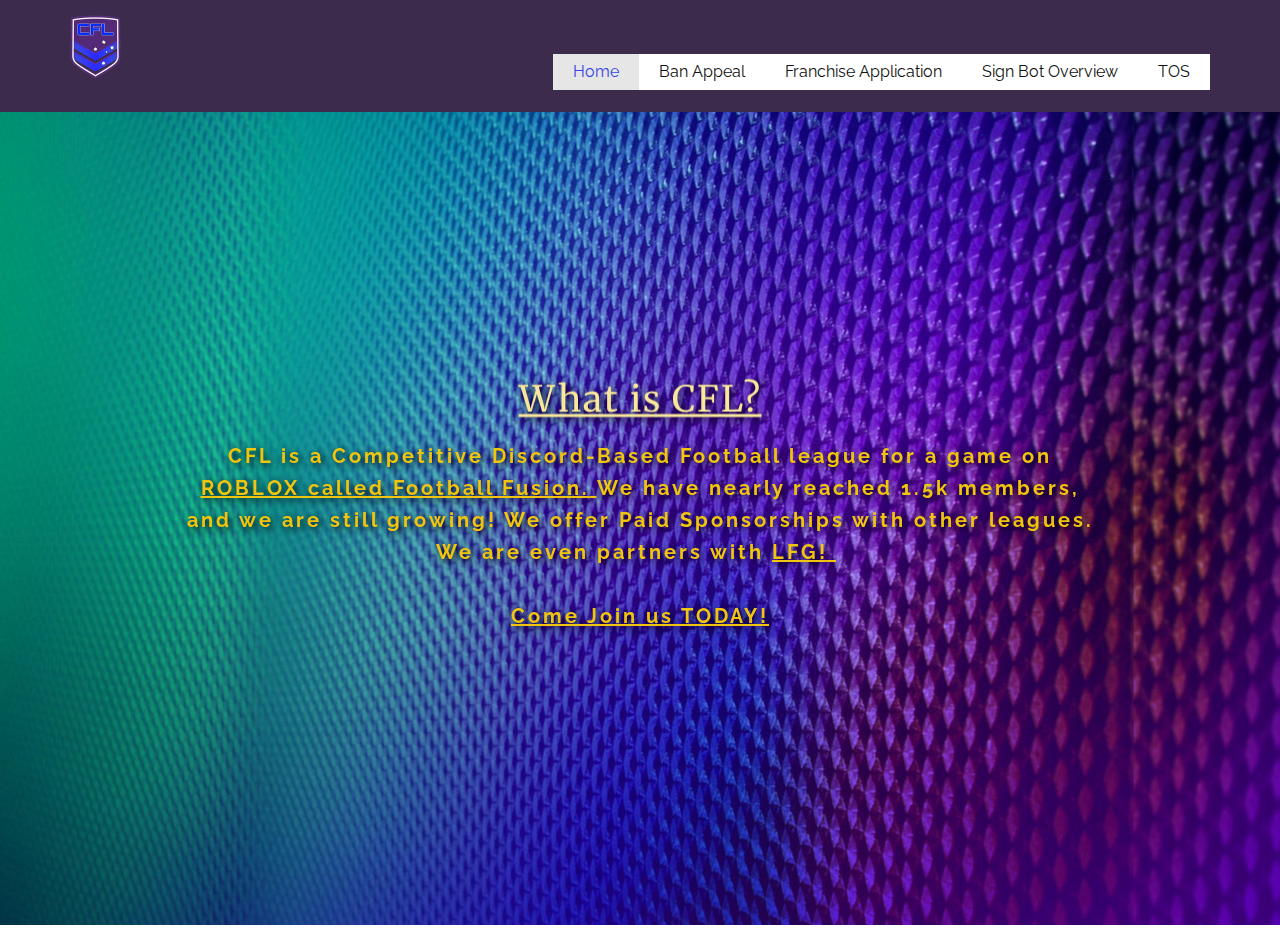
==== index.html @ 8ad12553 "Add files via upload" ====
<!DOCTYPE html>
<html style="font-size: 16px;" lang="en-US">
  <head>
    <meta name="viewport" content="width=device-width, initial-scale=1.0">
    <meta charset="utf-8">
    <meta name="keywords" content="What is CFL?">
    <meta name="description" content="">
    <meta name="page_type" content="np-template-header-footer-from-plugin">
    <title>Home</title>
    <link rel="stylesheet" href="nicepage.css" media="screen">
<link rel="stylesheet" href="Home.css" media="screen">
    <script class="u-script" type="text/javascript" src="jquery.js" defer=""></script>
    <script class="u-script" type="text/javascript" src="nicepage.js" defer=""></script>
    <meta name="generator" content="Nicepage 3.8.1, nicepage.com">
    <link id="u-theme-google-font" rel="stylesheet" href="https://fonts.googleapis.com/css?family=Merriweather:300,300i,400,400i,700,700i,900,990i|Raleway:100,100i,200,200i,300,300i,400,400i,500,500i,600,600i,700,700i,800,800i,900,900i">
    <link id="u-page-google-font" rel="stylesheet" href="https://fonts.googleapis.com/css?family=Merriweather:300,300i,400,400i,700,700i,900,990i">
    
    
    <script type="application/ld+json">{
		"@context": "http://schema.org",
		"@type": "Organization",
		"name": "CFL Signer",
		"url": "index.html",
		"logo": "images/CFL2.png"
}</script>
    <meta property="og:title" content="Home">
    <meta property="og:type" content="website">
    <meta name="theme-color" content="#478ac9">
    <link rel="canonical" href="index.html">
    <meta property="og:url" content="index.html">
  </head>
  <body data-home-page="Home.html" data-home-page-title="Home" class="u-body"><header class="u-clearfix u-custom-color-1 u-header u-header" id="sec-fd7e"><div class="u-clearfix u-sheet u-sheet-1">
        <a href="https://nicepage.com" class="u-image u-logo u-image-1">
          <img src="images/CFL2.png" class="u-logo-image u-logo-image-1" data-image-width="64">
        </a>
        <nav class="u-menu u-menu-dropdown u-offcanvas u-menu-1">
          <div class="menu-collapse" style="font-size: 1rem; letter-spacing: 0px;">
            <a class="u-button-style u-custom-active-color u-custom-color u-custom-hover-color u-custom-left-right-menu-spacing u-custom-padding-bottom u-custom-text-active-color u-custom-text-hover-color u-custom-top-bottom-menu-spacing u-nav-link u-text-active-palette-1-base u-text-hover-palette-2-base" href="#">
              <svg><use xmlns:xlink="http://www.w3.org/1999/xlink" xlink:href="#menu-hamburger"></use></svg>
              <svg version="1.1" xmlns="http://www.w3.org/2000/svg" xmlns:xlink="http://www.w3.org/1999/xlink"><defs><symbol id="menu-hamburger" viewBox="0 0 16 16" style="width: 16px; height: 16px;"><rect y="1" width="16" height="2"></rect><rect y="7" width="16" height="2"></rect><rect y="13" width="16" height="2"></rect>
</symbol>
</defs></svg>
            </a>
          </div>
          <div class="u-custom-menu u-nav-container">
            <ul class="u-nav u-unstyled u-nav-1"><li class="u-nav-item"><a class="u-button-style u-custom-color-7 u-hover-custom-color-3 u-nav-link u-text-active-custom-color-2 u-text-hover-custom-color-2" href="Home.html" style="padding: 10px 20px;">Home</a>
</li><li class="u-nav-item"><a class="u-button-style u-custom-color-7 u-hover-custom-color-3 u-nav-link u-text-active-custom-color-2 u-text-hover-custom-color-2" href="Ban-Appeal.html" style="padding: 10px 20px;">Ban Appeal</a>
</li><li class="u-nav-item"><a class="u-button-style u-custom-color-7 u-hover-custom-color-3 u-nav-link u-text-active-custom-color-2 u-text-hover-custom-color-2" href="Franchise-Application.html" style="padding: 10px 20px;">Franchise Application</a>
</li><li class="u-nav-item"><a class="u-button-style u-custom-color-7 u-hover-custom-color-3 u-nav-link u-text-active-custom-color-2 u-text-hover-custom-color-2" href="Sign-Bot-Overview.html" style="padding: 10px 20px;">Sign Bot Overview</a>
</li><li class="u-nav-item"><a class="u-button-style u-custom-color-7 u-hover-custom-color-3 u-nav-link u-text-active-custom-color-2 u-text-hover-custom-color-2" href="TOS.html" style="padding: 10px 20px;">TOS</a>
</li></ul>
          </div>
          <div class="u-custom-menu u-nav-container-collapse">
            <div class="u-black u-container-style u-inner-container-layout u-opacity u-opacity-95 u-sidenav">
              <div class="u-sidenav-overflow">
                <div class="u-menu-close"></div>
                <ul class="u-align-center u-nav u-popupmenu-items u-unstyled u-nav-2"><li class="u-nav-item"><a class="u-button-style u-nav-link" href="Home.html" style="padding: 10px 20px;">Home</a>
</li><li class="u-nav-item"><a class="u-button-style u-nav-link" href="Ban-Appeal.html" style="padding: 10px 20px;">Ban Appeal</a>
</li><li class="u-nav-item"><a class="u-button-style u-nav-link" href="Franchise-Application.html" style="padding: 10px 20px;">Franchise Application</a>
</li><li class="u-nav-item"><a class="u-button-style u-nav-link" href="Sign-Bot-Overview.html" style="padding: 10px 20px;">Sign Bot Overview</a>
</li><li class="u-nav-item"><a class="u-button-style u-nav-link" href="TOS.html" style="padding: 10px 20px;">TOS</a>
</li></ul>
              </div>
            </div>
            <div class="u-black u-menu-overlay u-opacity u-opacity-70"></div>
          </div>
        </nav>
      </div></header>
    <section class="u-clearfix u-image u-section-1" id="sec-ab9d" data-image-width="1600" data-image-height="1000">
      <div class="u-clearfix u-sheet u-sheet-1">
        <h2 class="u-align-center u-text u-text-palette-3-light-2 u-text-1" data-animation-name="slideIn" data-animation-duration="1000" data-animation-delay="0" data-animation-direction="Down">What is CFL?</h2>
        <p class="u-align-center u-large-text u-text u-text-palette-3-base u-text-variant u-text-2" data-animation-name="slideIn" data-animation-duration="1000" data-animation-delay="0" data-animation-direction="Up">CFL is a Competitive Discord-Based Football league for a game on <span style="text-decoration: underline !important;">
            <a href="https://www.roblox.com/games/3694166020/Football-Fusion?refPageId=4e90f697-1e5f-40d5-b653-20fd3e9b7364" class="u-border-0 u-btn u-button-link u-button-style u-none u-btn-1" target="_blank">ROBLOX called Football Fusion.</a>
          </span> We h​ave nearly reached 1.5k me​mbers, and we are still growing! We offer Paid Sponsorships with other leagues. We are even partners with <a href="https://discord.gg/lfgff" class="u-border-0 u-btn u-button-link u-button-style u-none u-btn-2" target="_blank"><u>LFG!</u>
          </a>&nbsp;<br>
          <br><u>
            <span style="text-decoration: underline !important;">
              <a href="https://discord.gg/DhvvdVdfch" class="u-active-none u-border-0 u-btn u-button-link u-button-style u-hover-none u-none u-btn-3" target="_blank">Come Join us TODAY! </a>
            </span></u>
        </p>
      </div>
    </section>
    
    
    <footer class="u-align-left u-clearfix u-footer" id="sec-5e3c"><div class="u-clearfix u-sheet u-sheet-1"></div></footer>
  </body>
</html>
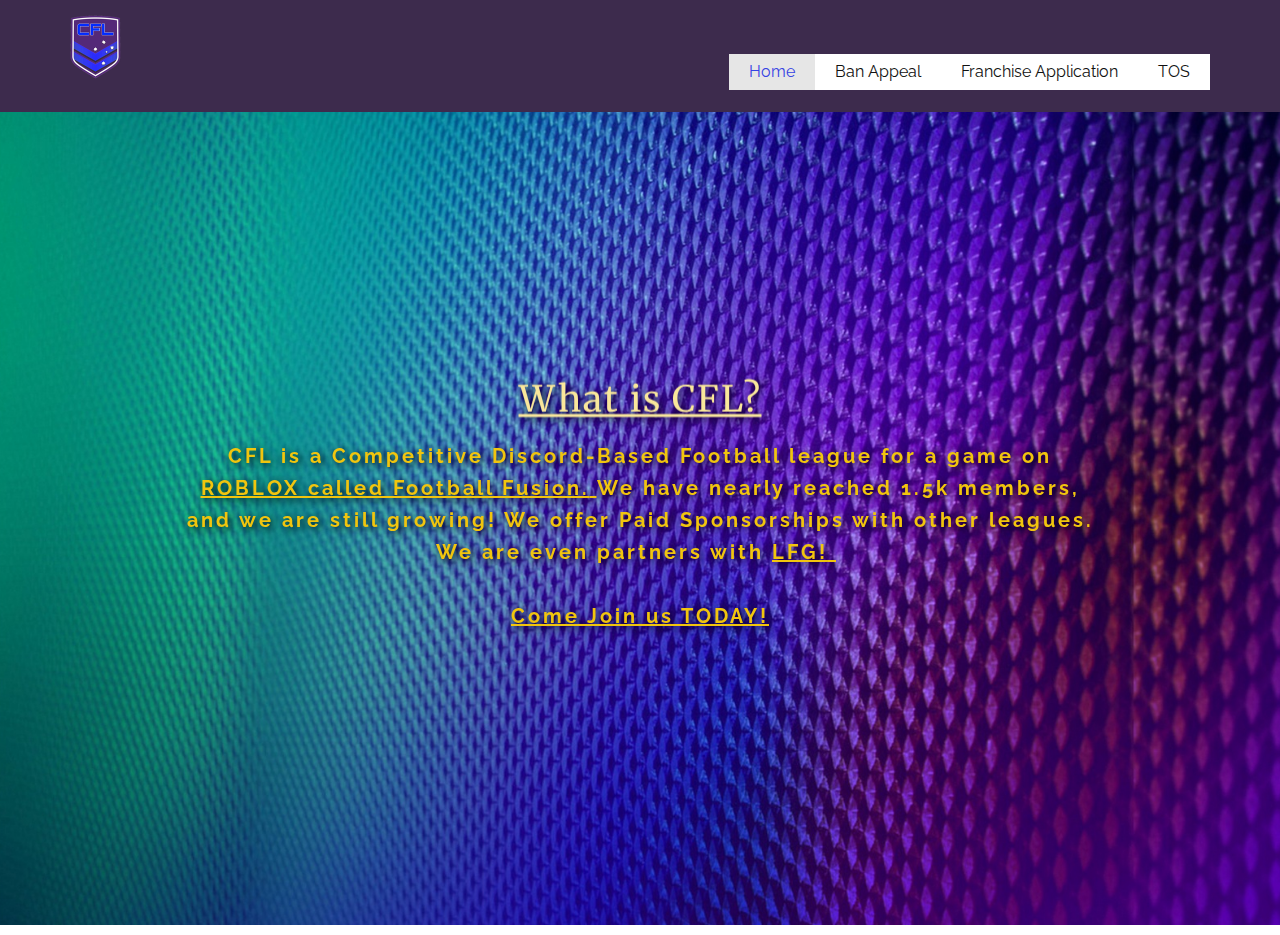
==== commit 56db5693: "." ====
--- a/index.html
+++ b/index.html
@@ -46,7 +46,6 @@
             <ul class="u-nav u-unstyled u-nav-1"><li class="u-nav-item"><a class="u-button-style u-custom-color-7 u-hover-custom-color-3 u-nav-link u-text-active-custom-color-2 u-text-hover-custom-color-2" href="Home.html" style="padding: 10px 20px;">Home</a>
 </li><li class="u-nav-item"><a class="u-button-style u-custom-color-7 u-hover-custom-color-3 u-nav-link u-text-active-custom-color-2 u-text-hover-custom-color-2" href="Ban-Appeal.html" style="padding: 10px 20px;">Ban Appeal</a>
 </li><li class="u-nav-item"><a class="u-button-style u-custom-color-7 u-hover-custom-color-3 u-nav-link u-text-active-custom-color-2 u-text-hover-custom-color-2" href="Franchise-Application.html" style="padding: 10px 20px;">Franchise Application</a>
-</li><li class="u-nav-item"><a class="u-button-style u-custom-color-7 u-hover-custom-color-3 u-nav-link u-text-active-custom-color-2 u-text-hover-custom-color-2" href="Sign-Bot-Overview.html" style="padding: 10px 20px;">Sign Bot Overview</a>
 </li><li class="u-nav-item"><a class="u-button-style u-custom-color-7 u-hover-custom-color-3 u-nav-link u-text-active-custom-color-2 u-text-hover-custom-color-2" href="TOS.html" style="padding: 10px 20px;">TOS</a>
 </li></ul>
           </div>
@@ -57,7 +56,6 @@
                 <ul class="u-align-center u-nav u-popupmenu-items u-unstyled u-nav-2"><li class="u-nav-item"><a class="u-button-style u-nav-link" href="Home.html" style="padding: 10px 20px;">Home</a>
 </li><li class="u-nav-item"><a class="u-button-style u-nav-link" href="Ban-Appeal.html" style="padding: 10px 20px;">Ban Appeal</a>
 </li><li class="u-nav-item"><a class="u-button-style u-nav-link" href="Franchise-Application.html" style="padding: 10px 20px;">Franchise Application</a>
-</li><li class="u-nav-item"><a class="u-button-style u-nav-link" href="Sign-Bot-Overview.html" style="padding: 10px 20px;">Sign Bot Overview</a>
 </li><li class="u-nav-item"><a class="u-button-style u-nav-link" href="TOS.html" style="padding: 10px 20px;">TOS</a>
 </li></ul>
               </div>
--- a/nicepage.css
+++ b/nicepage.css
@@ -1,365 +1,365 @@
-/*begin-commonstyles library*//*!
- * froala_editor v3.2.3 (https://www.froala.com/wysiwyg-editor)
- * License https://froala.com/wysiwyg-editor/terms/
- * Copyright 2014-2020 Froala Labs
- */
-
-.fr-clearfix::after {
-  clear: both;
-  display: block;
-  content: "";
-  height: 0; }
-
-.fr-hide-by-clipping {
-  position: absolute;
-  width: 1px;
-  height: 1px;
-  padding: 0;
-  margin: -1px;
-  overflow: hidden;
-  clip: rect(0, 0, 0, 0);
-  border: 0; }
-
-.fr-view img.fr-rounded, .fr-view .fr-img-caption.fr-rounded img {
-  border-radius: 10px;
-  -moz-border-radius: 10px;
-  -webkit-border-radius: 10px;
-  -moz-background-clip: padding;
-  -webkit-background-clip: padding-box;
-  background-clip: padding-box; }
-
-.fr-view img.fr-shadow, .fr-view .fr-img-caption.fr-shadow img {
-  -webkit-box-shadow: 10px 10px 5px 0px #cccccc;
-  -moz-box-shadow: 10px 10px 5px 0px #cccccc;
-  box-shadow: 10px 10px 5px 0px #cccccc; }
-
-.fr-view img.fr-bordered, .fr-view .fr-img-caption.fr-bordered img {
-  border: solid 5px #CCC; }
-
-.fr-view img.fr-bordered {
-  -webkit-box-sizing: content-box;
-  -moz-box-sizing: content-box;
-  box-sizing: content-box; }
-
-.fr-view .fr-img-caption.fr-bordered img {
-  -webkit-box-sizing: border-box;
-  -moz-box-sizing: border-box;
-  box-sizing: border-box; }
-
-.fr-view {
-  word-wrap: break-word; }
-  .fr-view span[style~="color:"] a {
-    color: inherit; }
-  .fr-view strong {
-    font-weight: 700; }
-  .fr-view table {
-    border: none;
-    border-collapse: collapse;
-    empty-cells: show;
-    max-width: 100%; }
-    .fr-view table td {
-      min-width: 5px; }
-    .fr-view table.fr-dashed-borders td, .fr-view table.fr-dashed-borders th {
-      border-style: dashed; }
-    .fr-view table.fr-alternate-rows tbody tr:nth-child(2n) {
-      background: whitesmoke; }
-    .fr-view table td, .fr-view table th {
-      border: 1px solid #DDD; }
-      .fr-view table td:empty, .fr-view table th:empty {
-        height: 20px; }
-      .fr-view table td.fr-highlighted, .fr-view table th.fr-highlighted {
-        border: 1px double red; }
-      .fr-view table td.fr-thick, .fr-view table th.fr-thick {
-        border-width: 2px; }
-    .fr-view table th {
-      background: #ececec; }
-  .fr-view hr {
-    clear: both;
-    user-select: none;
-    -o-user-select: none;
-    -moz-user-select: none;
-    -khtml-user-select: none;
-    -webkit-user-select: none;
-    -ms-user-select: none;
-    break-after: always;
-    page-break-after: always; }
-  .fr-view .fr-file {
-    position: relative; }
-    .fr-view .fr-file::after {
-      position: relative;
-      content: "\1F4CE";
-      font-weight: normal; }
-  .fr-view pre {
-    white-space: pre-wrap;
-    word-wrap: break-word;
-    overflow: visible; }
-/*.fr-view[dir="rtl"] blockquote {
-  border-left: none;
-  border-right: solid 2px #5E35B1;
-  margin-right: 0;
-  padding-right: 5px;
-  padding-left: 0; }
-  .fr-view[dir="rtl"] blockquote blockquote {
-    border-color: #00BCD4; }
-    .fr-view[dir="rtl"] blockquote blockquote blockquote {
-      border-color: #43A047; }
-.fr-view blockquote {
-  border-left: solid 2px #5E35B1;
-  margin-left: 0;
-  padding-left: 5px;
-  color: #5E35B1; }
-  .fr-view blockquote blockquote {
-    border-color: #00BCD4;
-    color: #00BCD4; }
-    .fr-view blockquote blockquote blockquote {
-      border-color: #43A047;
-      color: #43A047; }*/
-  .fr-view span.fr-emoticon {
-    font-weight: normal;
-    font-family: "Apple Color Emoji","Segoe UI Emoji","NotoColorEmoji","Segoe UI Symbol","Android Emoji","EmojiSymbols";
-    display: inline;
-    line-height: 0; }
-    .fr-view span.fr-emoticon.fr-emoticon-img {
-      background-repeat: no-repeat !important;
-      font-size: inherit;
-      height: 1em;
-      width: 1em;
-      min-height: 20px;
-      min-width: 20px;
-      display: inline-block;
-      margin: -.1em .1em .1em;
-      line-height: 1;
-      vertical-align: middle; }
-  .fr-view .fr-text-gray {
-    color: #AAA !important; }
-  .fr-view .fr-text-bordered {
-    border-top: solid 1px #222;
-    border-bottom: solid 1px #222;
-    padding: 10px 0; }
-  .fr-view .fr-text-spaced {
-    letter-spacing: 1px; }
-  .fr-view .fr-text-uppercase {
-    text-transform: uppercase; }
-  .fr-view .fr-class-highlighted {
-    background-color: #ffff00; }
-  .fr-view .fr-class-code {
-    border-color: #cccccc;
-    border-radius: 2px;
-    -moz-border-radius: 2px;
-    -webkit-border-radius: 2px;
-    -moz-background-clip: padding;
-    -webkit-background-clip: padding-box;
-    background-clip: padding-box;
-    background: #f5f5f5;
-    padding: 10px;
-    font-family: "Courier New", Courier, monospace; }
-  .fr-view .fr-class-transparency {
-    opacity: 0.5; }
-  .fr-view img {
-    position: relative;
-    max-width: 100%; }
-    .fr-view img.fr-dib {
-      margin: 10px auto;
-      display: block;
-      float: none;
-      vertical-align: top; }
-      .fr-view img.fr-dib.fr-fil {
-        margin-left: 0;
-        text-align: left; }
-      .fr-view img.fr-dib.fr-fir {
-        margin-right: 0;
-        text-align: right; }
-    .fr-view img.fr-dii {
-      display: inline-block;
-      float: none;
-      vertical-align: bottom;
-      margin-left: 5px;
-      margin-right: 5px;
-      max-width: calc(100% - (2 * 5px)); }
-      .fr-view img.fr-dii.fr-fil {
-        float: left;
-        margin: 10px 15px 10px 0;
-        max-width: calc(100% - 5px); }
-      .fr-view img.fr-dii.fr-fir {
-        float: right;
-        margin: 10px 0 10px 15px;
-        max-width: calc(100% - 5px); }
-  .fr-view span.fr-img-caption {
-    position: relative;
-    max-width: 100%; }
-    .fr-view span.fr-img-caption.fr-dib {
-      margin: 5px auto;
-      display: block;
-      float: none;
-      vertical-align: top; }
-      .fr-view span.fr-img-caption.fr-dib.fr-fil {
-        margin-left: 0;
-        text-align: left; }
-      .fr-view span.fr-img-caption.fr-dib.fr-fir {
-        margin-right: 0;
-        text-align: right; }
-    .fr-view span.fr-img-caption.fr-dii {
-      display: inline-block;
-      float: none;
-      vertical-align: bottom;
-      margin-left: 5px;
-      margin-right: 5px;
-      max-width: calc(100% - (2 * 5px)); }
-      .fr-view span.fr-img-caption.fr-dii.fr-fil {
-        float: left;
-        margin: 5px 5px 5px 0;
-        max-width: calc(100% - 5px); }
-      .fr-view span.fr-img-caption.fr-dii.fr-fir {
-        float: right;
-        margin: 5px 0 5px 5px;
-        max-width: calc(100% - 5px); }
-  .fr-view .fr-video {
-    text-align: center;
-    position: relative; }
-    .fr-view .fr-video.fr-rv {
-      padding-bottom: 56.25%;
-      padding-top: 30px;
-      height: 0;
-      overflow: hidden; }
-      .fr-view .fr-video.fr-rv > iframe, .fr-view .fr-video.fr-rv object, .fr-view .fr-video.fr-rv embed {
-        position: absolute !important;
-        top: 0;
-        left: 0;
-        width: 100%;
-        height: 100%; }
-    .fr-view .fr-video > * {
-      -webkit-box-sizing: content-box;
-      -moz-box-sizing: content-box;
-      box-sizing: content-box;
-      max-width: 100%;
-      border: none; }
-    .fr-view .fr-video.fr-dvb {
-      display: block;
-      clear: both; }
-      .fr-view .fr-video.fr-dvb.fr-fvl {
-        text-align: left; }
-      .fr-view .fr-video.fr-dvb.fr-fvr {
-        text-align: right; }
-    .fr-view .fr-video.fr-dvi {
-      display: inline-block; }
-      .fr-view .fr-video.fr-dvi.fr-fvl {
-        float: left; }
-      .fr-view .fr-video.fr-dvi.fr-fvr {
-        float: right; }
-  .fr-view a.fr-strong {
-    font-weight: 700; }
-  .fr-view a.fr-green {
-    color: green; }
-  .fr-view .fr-img-caption {
-    text-align: center; }
-    .fr-view .fr-img-caption .fr-img-wrap {
-      padding: 0;
-      margin: auto;
-      text-align: center;
-      width: 100%; }
-      .fr-view .fr-img-caption .fr-img-wrap a {
-        display: block; }
-      .fr-view .fr-img-caption .fr-img-wrap img {
-        display: block;
-        margin: auto;
-        width: 100%; }
-      .fr-view .fr-img-caption .fr-img-wrap > span {
-        margin: auto;
-        display: block;
-        padding: 5px 5px 10px;
-        font-size: 14px;
-        font-weight: initial;
-        -webkit-box-sizing: border-box;
-        -moz-box-sizing: border-box;
-        box-sizing: border-box;
-        -webkit-opacity: 0.9;
-        -moz-opacity: 0.9;
-        opacity: 0.9;
-        -ms-filter: "progid:DXImageTransform.Microsoft.Alpha(Opacity=0)";
-        width: 100%;
-        text-align: center; }
-  .fr-view button.fr-rounded, .fr-view input.fr-rounded, .fr-view textarea.fr-rounded {
-    border-radius: 10px;
-    -moz-border-radius: 10px;
-    -webkit-border-radius: 10px;
-    -moz-background-clip: padding;
-    -webkit-background-clip: padding-box;
-    background-clip: padding-box; }
-  .fr-view button.fr-large, .fr-view input.fr-large, .fr-view textarea.fr-large {
-    font-size: 24px; }
-  .fr-view ul, .fr-view ol {
-    list-style-position: inside; }
-
-/**
- * Image style.
- */
-a.fr-view.fr-strong {
-  font-weight: 700; }
-a.fr-view.fr-green {
-  color: green; }
-
-/**
- * Link style.
- */
-img.fr-view {
-  position: relative;
-  max-width: 100%; }
-  img.fr-view.fr-dib {
-    margin: 5px auto;
-    display: block;
-    float: none;
-    vertical-align: top; }
-    img.fr-view.fr-dib.fr-fil {
-      margin-left: 0;
-      text-align: left; }
-    img.fr-view.fr-dib.fr-fir {
-      margin-right: 0;
-      text-align: right; }
-  img.fr-view.fr-dii {
-    display: inline-block;
-    float: none;
-    vertical-align: bottom;
-    margin-left: 5px;
-    margin-right: 5px;
-    max-width: calc(100% - (2 * 5px)); }
-    img.fr-view.fr-dii.fr-fil {
-      float: left;
-      margin: 5px 5px 5px 0;
-      max-width: calc(100% - 5px); }
-    img.fr-view.fr-dii.fr-fir {
-      float: right;
-      margin: 5px 0 5px 5px;
-      max-width: calc(100% - 5px); }
-
-span.fr-img-caption.fr-view {
-  position: relative;
-  max-width: 100%; }
-  span.fr-img-caption.fr-view.fr-dib {
-    margin: 5px auto;
-    display: block;
-    float: none;
-    vertical-align: top; }
-    span.fr-img-caption.fr-view.fr-dib.fr-fil {
-      margin-left: 0;
-      text-align: left; }
-    span.fr-img-caption.fr-view.fr-dib.fr-fir {
-      margin-right: 0;
-      text-align: right; }
-  span.fr-img-caption.fr-view.fr-dii {
-    display: inline-block;
-    float: none;
-    vertical-align: bottom;
-    margin-left: 5px;
-    margin-right: 5px;
-    max-width: calc(100% - (2 * 5px)); }
-    span.fr-img-caption.fr-view.fr-dii.fr-fil {
-      float: left;
-      margin: 5px 5px 5px 0;
-      max-width: calc(100% - 5px); }
-    span.fr-img-caption.fr-view.fr-dii.fr-fir {
-      float: right;
-      margin: 5px 0 5px 5px;
-      max-width: calc(100% - 5px); }
+/*begin-commonstyles library*//*!
+ * froala_editor v3.2.3 (https://www.froala.com/wysiwyg-editor)
+ * License https://froala.com/wysiwyg-editor/terms/
+ * Copyright 2014-2020 Froala Labs
+ */
+
+.fr-clearfix::after {
+  clear: both;
+  display: block;
+  content: "";
+  height: 0; }
+
+.fr-hide-by-clipping {
+  position: absolute;
+  width: 1px;
+  height: 1px;
+  padding: 0;
+  margin: -1px;
+  overflow: hidden;
+  clip: rect(0, 0, 0, 0);
+  border: 0; }
+
+.fr-view img.fr-rounded, .fr-view .fr-img-caption.fr-rounded img {
+  border-radius: 10px;
+  -moz-border-radius: 10px;
+  -webkit-border-radius: 10px;
+  -moz-background-clip: padding;
+  -webkit-background-clip: padding-box;
+  background-clip: padding-box; }
+
+.fr-view img.fr-shadow, .fr-view .fr-img-caption.fr-shadow img {
+  -webkit-box-shadow: 10px 10px 5px 0px #cccccc;
+  -moz-box-shadow: 10px 10px 5px 0px #cccccc;
+  box-shadow: 10px 10px 5px 0px #cccccc; }
+
+.fr-view img.fr-bordered, .fr-view .fr-img-caption.fr-bordered img {
+  border: solid 5px #CCC; }
+
+.fr-view img.fr-bordered {
+  -webkit-box-sizing: content-box;
+  -moz-box-sizing: content-box;
+  box-sizing: content-box; }
+
+.fr-view .fr-img-caption.fr-bordered img {
+  -webkit-box-sizing: border-box;
+  -moz-box-sizing: border-box;
+  box-sizing: border-box; }
+
+.fr-view {
+  word-wrap: break-word; }
+  .fr-view span[style~="color:"] a {
+    color: inherit; }
+  .fr-view strong {
+    font-weight: 700; }
+  .fr-view table {
+    border: none;
+    border-collapse: collapse;
+    empty-cells: show;
+    max-width: 100%; }
+    .fr-view table td {
+      min-width: 5px; }
+    .fr-view table.fr-dashed-borders td, .fr-view table.fr-dashed-borders th {
+      border-style: dashed; }
+    .fr-view table.fr-alternate-rows tbody tr:nth-child(2n) {
+      background: whitesmoke; }
+    .fr-view table td, .fr-view table th {
+      border: 1px solid #DDD; }
+      .fr-view table td:empty, .fr-view table th:empty {
+        height: 20px; }
+      .fr-view table td.fr-highlighted, .fr-view table th.fr-highlighted {
+        border: 1px double red; }
+      .fr-view table td.fr-thick, .fr-view table th.fr-thick {
+        border-width: 2px; }
+    .fr-view table th {
+      background: #ececec; }
+  .fr-view hr {
+    clear: both;
+    user-select: none;
+    -o-user-select: none;
+    -moz-user-select: none;
+    -khtml-user-select: none;
+    -webkit-user-select: none;
+    -ms-user-select: none;
+    break-after: always;
+    page-break-after: always; }
+  .fr-view .fr-file {
+    position: relative; }
+    .fr-view .fr-file::after {
+      position: relative;
+      content: "\1F4CE";
+      font-weight: normal; }
+  .fr-view pre {
+    white-space: pre-wrap;
+    word-wrap: break-word;
+    overflow: visible; }
+/*.fr-view[dir="rtl"] blockquote {
+  border-left: none;
+  border-right: solid 2px #5E35B1;
+  margin-right: 0;
+  padding-right: 5px;
+  padding-left: 0; }
+  .fr-view[dir="rtl"] blockquote blockquote {
+    border-color: #00BCD4; }
+    .fr-view[dir="rtl"] blockquote blockquote blockquote {
+      border-color: #43A047; }
+.fr-view blockquote {
+  border-left: solid 2px #5E35B1;
+  margin-left: 0;
+  padding-left: 5px;
+  color: #5E35B1; }
+  .fr-view blockquote blockquote {
+    border-color: #00BCD4;
+    color: #00BCD4; }
+    .fr-view blockquote blockquote blockquote {
+      border-color: #43A047;
+      color: #43A047; }*/
+  .fr-view span.fr-emoticon {
+    font-weight: normal;
+    font-family: "Apple Color Emoji","Segoe UI Emoji","NotoColorEmoji","Segoe UI Symbol","Android Emoji","EmojiSymbols";
+    display: inline;
+    line-height: 0; }
+    .fr-view span.fr-emoticon.fr-emoticon-img {
+      background-repeat: no-repeat !important;
+      font-size: inherit;
+      height: 1em;
+      width: 1em;
+      min-height: 20px;
+      min-width: 20px;
+      display: inline-block;
+      margin: -.1em .1em .1em;
+      line-height: 1;
+      vertical-align: middle; }
+  .fr-view .fr-text-gray {
+    color: #AAA !important; }
+  .fr-view .fr-text-bordered {
+    border-top: solid 1px #222;
+    border-bottom: solid 1px #222;
+    padding: 10px 0; }
+  .fr-view .fr-text-spaced {
+    letter-spacing: 1px; }
+  .fr-view .fr-text-uppercase {
+    text-transform: uppercase; }
+  .fr-view .fr-class-highlighted {
+    background-color: #ffff00; }
+  .fr-view .fr-class-code {
+    border-color: #cccccc;
+    border-radius: 2px;
+    -moz-border-radius: 2px;
+    -webkit-border-radius: 2px;
+    -moz-background-clip: padding;
+    -webkit-background-clip: padding-box;
+    background-clip: padding-box;
+    background: #f5f5f5;
+    padding: 10px;
+    font-family: "Courier New", Courier, monospace; }
+  .fr-view .fr-class-transparency {
+    opacity: 0.5; }
+  .fr-view img {
+    position: relative;
+    max-width: 100%; }
+    .fr-view img.fr-dib {
+      margin: 10px auto;
+      display: block;
+      float: none;
+      vertical-align: top; }
+      .fr-view img.fr-dib.fr-fil {
+        margin-left: 0;
+        text-align: left; }
+      .fr-view img.fr-dib.fr-fir {
+        margin-right: 0;
+        text-align: right; }
+    .fr-view img.fr-dii {
+      display: inline-block;
+      float: none;
+      vertical-align: bottom;
+      margin-left: 5px;
+      margin-right: 5px;
+      max-width: calc(100% - (2 * 5px)); }
+      .fr-view img.fr-dii.fr-fil {
+        float: left;
+        margin: 10px 15px 10px 0;
+        max-width: calc(100% - 5px); }
+      .fr-view img.fr-dii.fr-fir {
+        float: right;
+        margin: 10px 0 10px 15px;
+        max-width: calc(100% - 5px); }
+  .fr-view span.fr-img-caption {
+    position: relative;
+    max-width: 100%; }
+    .fr-view span.fr-img-caption.fr-dib {
+      margin: 5px auto;
+      display: block;
+      float: none;
+      vertical-align: top; }
+      .fr-view span.fr-img-caption.fr-dib.fr-fil {
+        margin-left: 0;
+        text-align: left; }
+      .fr-view span.fr-img-caption.fr-dib.fr-fir {
+        margin-right: 0;
+        text-align: right; }
+    .fr-view span.fr-img-caption.fr-dii {
+      display: inline-block;
+      float: none;
+      vertical-align: bottom;
+      margin-left: 5px;
+      margin-right: 5px;
+      max-width: calc(100% - (2 * 5px)); }
+      .fr-view span.fr-img-caption.fr-dii.fr-fil {
+        float: left;
+        margin: 5px 5px 5px 0;
+        max-width: calc(100% - 5px); }
+      .fr-view span.fr-img-caption.fr-dii.fr-fir {
+        float: right;
+        margin: 5px 0 5px 5px;
+        max-width: calc(100% - 5px); }
+  .fr-view .fr-video {
+    text-align: center;
+    position: relative; }
+    .fr-view .fr-video.fr-rv {
+      padding-bottom: 56.25%;
+      padding-top: 30px;
+      height: 0;
+      overflow: hidden; }
+      .fr-view .fr-video.fr-rv > iframe, .fr-view .fr-video.fr-rv object, .fr-view .fr-video.fr-rv embed {
+        position: absolute !important;
+        top: 0;
+        left: 0;
+        width: 100%;
+        height: 100%; }
+    .fr-view .fr-video > * {
+      -webkit-box-sizing: content-box;
+      -moz-box-sizing: content-box;
+      box-sizing: content-box;
+      max-width: 100%;
+      border: none; }
+    .fr-view .fr-video.fr-dvb {
+      display: block;
+      clear: both; }
+      .fr-view .fr-video.fr-dvb.fr-fvl {
+        text-align: left; }
+      .fr-view .fr-video.fr-dvb.fr-fvr {
+        text-align: right; }
+    .fr-view .fr-video.fr-dvi {
+      display: inline-block; }
+      .fr-view .fr-video.fr-dvi.fr-fvl {
+        float: left; }
+      .fr-view .fr-video.fr-dvi.fr-fvr {
+        float: right; }
+  .fr-view a.fr-strong {
+    font-weight: 700; }
+  .fr-view a.fr-green {
+    color: green; }
+  .fr-view .fr-img-caption {
+    text-align: center; }
+    .fr-view .fr-img-caption .fr-img-wrap {
+      padding: 0;
+      margin: auto;
+      text-align: center;
+      width: 100%; }
+      .fr-view .fr-img-caption .fr-img-wrap a {
+        display: block; }
+      .fr-view .fr-img-caption .fr-img-wrap img {
+        display: block;
+        margin: auto;
+        width: 100%; }
+      .fr-view .fr-img-caption .fr-img-wrap > span {
+        margin: auto;
+        display: block;
+        padding: 5px 5px 10px;
+        font-size: 14px;
+        font-weight: initial;
+        -webkit-box-sizing: border-box;
+        -moz-box-sizing: border-box;
+        box-sizing: border-box;
+        -webkit-opacity: 0.9;
+        -moz-opacity: 0.9;
+        opacity: 0.9;
+        -ms-filter: "progid:DXImageTransform.Microsoft.Alpha(Opacity=0)";
+        width: 100%;
+        text-align: center; }
+  .fr-view button.fr-rounded, .fr-view input.fr-rounded, .fr-view textarea.fr-rounded {
+    border-radius: 10px;
+    -moz-border-radius: 10px;
+    -webkit-border-radius: 10px;
+    -moz-background-clip: padding;
+    -webkit-background-clip: padding-box;
+    background-clip: padding-box; }
+  .fr-view button.fr-large, .fr-view input.fr-large, .fr-view textarea.fr-large {
+    font-size: 24px; }
+  .fr-view ul, .fr-view ol {
+    list-style-position: inside; }
+
+/**
+ * Image style.
+ */
+a.fr-view.fr-strong {
+  font-weight: 700; }
+a.fr-view.fr-green {
+  color: green; }
+
+/**
+ * Link style.
+ */
+img.fr-view {
+  position: relative;
+  max-width: 100%; }
+  img.fr-view.fr-dib {
+    margin: 5px auto;
+    display: block;
+    float: none;
+    vertical-align: top; }
+    img.fr-view.fr-dib.fr-fil {
+      margin-left: 0;
+      text-align: left; }
+    img.fr-view.fr-dib.fr-fir {
+      margin-right: 0;
+      text-align: right; }
+  img.fr-view.fr-dii {
+    display: inline-block;
+    float: none;
+    vertical-align: bottom;
+    margin-left: 5px;
+    margin-right: 5px;
+    max-width: calc(100% - (2 * 5px)); }
+    img.fr-view.fr-dii.fr-fil {
+      float: left;
+      margin: 5px 5px 5px 0;
+      max-width: calc(100% - 5px); }
+    img.fr-view.fr-dii.fr-fir {
+      float: right;
+      margin: 5px 0 5px 5px;
+      max-width: calc(100% - 5px); }
+
+span.fr-img-caption.fr-view {
+  position: relative;
+  max-width: 100%; }
+  span.fr-img-caption.fr-view.fr-dib {
+    margin: 5px auto;
+    display: block;
+    float: none;
+    vertical-align: top; }
+    span.fr-img-caption.fr-view.fr-dib.fr-fil {
+      margin-left: 0;
+      text-align: left; }
+    span.fr-img-caption.fr-view.fr-dib.fr-fir {
+      margin-right: 0;
+      text-align: right; }
+  span.fr-img-caption.fr-view.fr-dii {
+    display: inline-block;
+    float: none;
+    vertical-align: bottom;
+    margin-left: 5px;
+    margin-right: 5px;
+    max-width: calc(100% - (2 * 5px)); }
+    span.fr-img-caption.fr-view.fr-dii.fr-fil {
+      float: left;
+      margin: 5px 5px 5px 0;
+      max-width: calc(100% - 5px); }
+    span.fr-img-caption.fr-view.fr-dii.fr-fir {
+      float: right;
+      margin: 5px 0 5px 5px;
+      max-width: calc(100% - 5px); }
 /*end-commonstyles library*//*begin-commonstyles library*/@charset "UTF-8";
 
 /*!
@@ -32371,6 +32371,180 @@
         }
 
         
+        
+        .u-custom-color-9,
+        .u-body.u-custom-color-9,
+        .u-container-style.u-custom-color-9:before,
+        .u-table-alt-custom-color-9 tr:nth-child(even)
+        {
+            color: #ffffff;
+            background-color: rgba(184,184,184,0.43);
+        }
+
+        .u-button-style.u-custom-color-9,
+        .u-button-style.u-custom-color-9[class*="u-border-"]
+        {
+            color: #ffffff !important;
+            background-color: rgba(184,184,184,0.43) !important;
+        }
+
+        .u-button-style.u-custom-color-9:hover,
+        .u-button-style.u-custom-color-9[class*="u-border-"]:hover,
+        .u-button-style.u-custom-color-9:focus,
+        .u-button-style.u-custom-color-9[class*="u-border-"]:focus,
+        .u-button-style.u-button-style.u-custom-color-9:active,
+        .u-button-style.u-button-style.u-custom-color-9[class*="u-border-"]:active,
+        .u-button-style.u-button-style.u-custom-color-9.active,
+        .u-button-style.u-button-style.u-custom-color-9[class*="u-border-"].active,
+        li.active > .u-button-style.u-button-style.u-custom-color-9,
+        li.active > .u-button-style.u-button-style.u-custom-color-9[class*="u-border-"]
+        {
+            color: #ffffff !important;
+            background-color: rgba(166,166,166,0.43) !important;
+        }
+
+        .u-hover-custom-color-9:hover,
+        .u-hover-custom-color-9[class*="u-border-"]:hover,
+        .u-hover-custom-color-9:focus,
+        .u-hover-custom-color-9[class*="u-border-"]:focus,
+        .u-active-custom-color-9.u-active.u-active,
+        .u-active-custom-color-9[class*="u-border-"].u-active.u-active,
+        a.u-button-style.u-hover-custom-color-9:hover,
+        a.u-button-style.u-hover-custom-color-9[class*="u-border-"]:hover,
+        a.u-button-style.u-hover-custom-color-9:focus,
+        a.u-button-style.u-hover-custom-color-9[class*="u-border-"]:focus,
+        a.u-button-style.u-button-style.u-active-custom-color-9:active,
+        a.u-button-style.u-button-style.u-active-custom-color-9[class*="u-border-"]:active,
+        a.u-button-style.u-button-style.u-active-custom-color-9.active,
+        a.u-button-style.u-button-style.u-active-custom-color-9[class*="u-border-"].active,
+        li.active > a.u-button-style.u-button-style.u-active-custom-color-9,
+        li.active > a.u-button-style.u-button-style.u-active-custom-color-9[class*="u-border-"]
+        {
+            color: #ffffff !important;
+            background-color: rgba(184,184,184,0.43) !important;
+        }
+
+        a.u-link.u-hover-custom-color-9:hover {
+            color: rgba(184,184,184,0.43) !important;
+        }
+
+        
+        
+        .u-custom-color-10,
+        .u-body.u-custom-color-10,
+        .u-container-style.u-custom-color-10:before,
+        .u-table-alt-custom-color-10 tr:nth-child(even)
+        {
+            color: #111111;
+            background-color: rgba(229,229,229,0);
+        }
+
+        .u-button-style.u-custom-color-10,
+        .u-button-style.u-custom-color-10[class*="u-border-"]
+        {
+            color: #111111 !important;
+            background-color: rgba(229,229,229,0) !important;
+        }
+
+        .u-button-style.u-custom-color-10:hover,
+        .u-button-style.u-custom-color-10[class*="u-border-"]:hover,
+        .u-button-style.u-custom-color-10:focus,
+        .u-button-style.u-custom-color-10[class*="u-border-"]:focus,
+        .u-button-style.u-button-style.u-custom-color-10:active,
+        .u-button-style.u-button-style.u-custom-color-10[class*="u-border-"]:active,
+        .u-button-style.u-button-style.u-custom-color-10.active,
+        .u-button-style.u-button-style.u-custom-color-10[class*="u-border-"].active,
+        li.active > .u-button-style.u-button-style.u-custom-color-10,
+        li.active > .u-button-style.u-button-style.u-custom-color-10[class*="u-border-"]
+        {
+            color: #111111 !important;
+            background-color: rgba(206,206,206,0) !important;
+        }
+
+        .u-hover-custom-color-10:hover,
+        .u-hover-custom-color-10[class*="u-border-"]:hover,
+        .u-hover-custom-color-10:focus,
+        .u-hover-custom-color-10[class*="u-border-"]:focus,
+        .u-active-custom-color-10.u-active.u-active,
+        .u-active-custom-color-10[class*="u-border-"].u-active.u-active,
+        a.u-button-style.u-hover-custom-color-10:hover,
+        a.u-button-style.u-hover-custom-color-10[class*="u-border-"]:hover,
+        a.u-button-style.u-hover-custom-color-10:focus,
+        a.u-button-style.u-hover-custom-color-10[class*="u-border-"]:focus,
+        a.u-button-style.u-button-style.u-active-custom-color-10:active,
+        a.u-button-style.u-button-style.u-active-custom-color-10[class*="u-border-"]:active,
+        a.u-button-style.u-button-style.u-active-custom-color-10.active,
+        a.u-button-style.u-button-style.u-active-custom-color-10[class*="u-border-"].active,
+        li.active > a.u-button-style.u-button-style.u-active-custom-color-10,
+        li.active > a.u-button-style.u-button-style.u-active-custom-color-10[class*="u-border-"]
+        {
+            color: #111111 !important;
+            background-color: rgba(229,229,229,0) !important;
+        }
+
+        a.u-link.u-hover-custom-color-10:hover {
+            color: rgba(229,229,229,0) !important;
+        }
+
+        
+        
+        .u-custom-color-11,
+        .u-body.u-custom-color-11,
+        .u-container-style.u-custom-color-11:before,
+        .u-table-alt-custom-color-11 tr:nth-child(even)
+        {
+            color: #111111;
+            background-color: rgba(204,211,219,0.65);
+        }
+
+        .u-button-style.u-custom-color-11,
+        .u-button-style.u-custom-color-11[class*="u-border-"]
+        {
+            color: #111111 !important;
+            background-color: rgba(204,211,219,0.65) !important;
+        }
+
+        .u-button-style.u-custom-color-11:hover,
+        .u-button-style.u-custom-color-11[class*="u-border-"]:hover,
+        .u-button-style.u-custom-color-11:focus,
+        .u-button-style.u-custom-color-11[class*="u-border-"]:focus,
+        .u-button-style.u-button-style.u-custom-color-11:active,
+        .u-button-style.u-button-style.u-custom-color-11[class*="u-border-"]:active,
+        .u-button-style.u-button-style.u-custom-color-11.active,
+        .u-button-style.u-button-style.u-custom-color-11[class*="u-border-"].active,
+        li.active > .u-button-style.u-button-style.u-custom-color-11,
+        li.active > .u-button-style.u-button-style.u-custom-color-11[class*="u-border-"]
+        {
+            color: #111111 !important;
+            background-color: rgba(179,190,201,0.65) !important;
+        }
+
+        .u-hover-custom-color-11:hover,
+        .u-hover-custom-color-11[class*="u-border-"]:hover,
+        .u-hover-custom-color-11:focus,
+        .u-hover-custom-color-11[class*="u-border-"]:focus,
+        .u-active-custom-color-11.u-active.u-active,
+        .u-active-custom-color-11[class*="u-border-"].u-active.u-active,
+        a.u-button-style.u-hover-custom-color-11:hover,
+        a.u-button-style.u-hover-custom-color-11[class*="u-border-"]:hover,
+        a.u-button-style.u-hover-custom-color-11:focus,
+        a.u-button-style.u-hover-custom-color-11[class*="u-border-"]:focus,
+        a.u-button-style.u-button-style.u-active-custom-color-11:active,
+        a.u-button-style.u-button-style.u-active-custom-color-11[class*="u-border-"]:active,
+        a.u-button-style.u-button-style.u-active-custom-color-11.active,
+        a.u-button-style.u-button-style.u-active-custom-color-11[class*="u-border-"].active,
+        li.active > a.u-button-style.u-button-style.u-active-custom-color-11,
+        li.active > a.u-button-style.u-button-style.u-active-custom-color-11[class*="u-border-"]
+        {
+            color: #111111 !important;
+            background-color: rgba(204,211,219,0.65) !important;
+        }
+
+        a.u-link.u-hover-custom-color-11:hover {
+            color: rgba(204,211,219,0.65) !important;
+        }
+
+        
 
         
         .u-border-custom-color-1,
@@ -32692,6 +32866,144 @@
         .u-link.u-border-custom-color-8[class*="u-border-"]:hover
         {
             border-color: #d9b10d !important;
+        }
+        
+        
+        .u-border-custom-color-9,
+        .u-separator-custom-color-9:after
+        {
+            border-color: rgba(184,184,184,0.43);
+            stroke: rgba(184,184,184,0.43);
+        }
+
+        .u-button-style.u-border-custom-color-9
+        {
+            border-color: rgba(184,184,184,0.43) !important;
+            color: rgba(184,184,184,0.43) !important;
+            background-color: transparent !important;
+        }
+
+        .u-button-style.u-border-custom-color-9:hover,
+        .u-button-style.u-border-custom-color-9:focus
+        {
+            border-color: rgba(166,166,166,0.43) !important;
+            color: rgba(166,166,166,0.43) !important;
+            background-color: transparent !important;
+        }
+
+        .u-border-hover-custom-color-9:hover,
+        .u-border-hover-custom-color-9:focus,
+        .u-border-active-custom-color-9.u-active.u-active,
+        a.u-button-style.u-border-hover-custom-color-9:hover,
+        a.u-button-style.u-border-hover-custom-color-9:focus,
+        a.u-button-style.u-button-style.u-border-active-custom-color-9:active,
+        a.u-button-style.u-button-style.u-border-active-custom-color-9.active,
+        li.active > a.u-button-style.u-button-style.u-border-active-custom-color-9
+        {
+            color: rgba(184,184,184,0.43) !important;
+            border-color: rgba(184,184,184,0.43) !important;
+        }
+
+        .u-link.u-border-custom-color-9[class*="u-border-"]
+        {
+            border-color: rgba(184,184,184,0.43) !important;
+        }
+
+        .u-link.u-border-custom-color-9[class*="u-border-"]:hover
+        {
+            border-color: rgba(166,166,166,0.43) !important;
+        }
+        
+        
+        .u-border-custom-color-10,
+        .u-separator-custom-color-10:after
+        {
+            border-color: rgba(229,229,229,0);
+            stroke: rgba(229,229,229,0);
+        }
+
+        .u-button-style.u-border-custom-color-10
+        {
+            border-color: rgba(229,229,229,0) !important;
+            color: rgba(229,229,229,0) !important;
+            background-color: transparent !important;
+        }
+
+        .u-button-style.u-border-custom-color-10:hover,
+        .u-button-style.u-border-custom-color-10:focus
+        {
+            border-color: rgba(206,206,206,0) !important;
+            color: rgba(206,206,206,0) !important;
+            background-color: transparent !important;
+        }
+
+        .u-border-hover-custom-color-10:hover,
+        .u-border-hover-custom-color-10:focus,
+        .u-border-active-custom-color-10.u-active.u-active,
+        a.u-button-style.u-border-hover-custom-color-10:hover,
+        a.u-button-style.u-border-hover-custom-color-10:focus,
+        a.u-button-style.u-button-style.u-border-active-custom-color-10:active,
+        a.u-button-style.u-button-style.u-border-active-custom-color-10.active,
+        li.active > a.u-button-style.u-button-style.u-border-active-custom-color-10
+        {
+            color: rgba(229,229,229,0) !important;
+            border-color: rgba(229,229,229,0) !important;
+        }
+
+        .u-link.u-border-custom-color-10[class*="u-border-"]
+        {
+            border-color: rgba(229,229,229,0) !important;
+        }
+
+        .u-link.u-border-custom-color-10[class*="u-border-"]:hover
+        {
+            border-color: rgba(206,206,206,0) !important;
+        }
+        
+        
+        .u-border-custom-color-11,
+        .u-separator-custom-color-11:after
+        {
+            border-color: rgba(204,211,219,0.65);
+            stroke: rgba(204,211,219,0.65);
+        }
+
+        .u-button-style.u-border-custom-color-11
+        {
+            border-color: rgba(204,211,219,0.65) !important;
+            color: rgba(204,211,219,0.65) !important;
+            background-color: transparent !important;
+        }
+
+        .u-button-style.u-border-custom-color-11:hover,
+        .u-button-style.u-border-custom-color-11:focus
+        {
+            border-color: rgba(179,190,201,0.65) !important;
+            color: rgba(179,190,201,0.65) !important;
+            background-color: transparent !important;
+        }
+
+        .u-border-hover-custom-color-11:hover,
+        .u-border-hover-custom-color-11:focus,
+        .u-border-active-custom-color-11.u-active.u-active,
+        a.u-button-style.u-border-hover-custom-color-11:hover,
+        a.u-button-style.u-border-hover-custom-color-11:focus,
+        a.u-button-style.u-button-style.u-border-active-custom-color-11:active,
+        a.u-button-style.u-button-style.u-border-active-custom-color-11.active,
+        li.active > a.u-button-style.u-button-style.u-border-active-custom-color-11
+        {
+            color: rgba(204,211,219,0.65) !important;
+            border-color: rgba(204,211,219,0.65) !important;
+        }
+
+        .u-link.u-border-custom-color-11[class*="u-border-"]
+        {
+            border-color: rgba(204,211,219,0.65) !important;
+        }
+
+        .u-link.u-border-custom-color-11[class*="u-border-"]:hover
+        {
+            border-color: rgba(179,190,201,0.65) !important;
         }
         
 
@@ -33064,6 +33376,165 @@
         a.u-link.u-text-hover-custom-color-8:hover
         {
             color: #f1c50e !important;
+        }
+        
+        
+        .u-text-custom-color-9,
+        a.u-button-style.u-text-custom-color-9,
+        a.u-button-style.u-text-custom-color-9[class*="u-border-"]
+        {
+            color: rgba(184,184,184,0.43) !important;
+        }
+
+        a.u-button-style.u-text-custom-color-9:hover,
+        a.u-button-style.u-text-custom-color-9[class*="u-border-"]:hover,
+        a.u-button-style.u-text-custom-color-9:focus,
+        a.u-button-style.u-text-custom-color-9[class*="u-border-"]:focus,
+        a.u-button-style.u-button-style.u-text-custom-color-9:active,
+        a.u-button-style.u-button-style.u-text-custom-color-9[class*="u-border-"]:active,
+        a.u-button-style.u-button-style.u-text-custom-color-9.active,
+        a.u-button-style.u-button-style.u-text-custom-color-9[class*="u-border-"].active
+        {
+            color: rgba(166,166,166,0.43) !important;
+        }
+
+        a.u-button-style.u-button-style.u-text-hover-custom-color-9:hover,
+        a.u-button-style.u-button-style.u-text-hover-custom-color-9[class*="u-border-"]:hover,
+        a.u-button-style.u-button-style.u-text-hover-custom-color-9:focus,
+        a.u-button-style.u-button-style.u-text-hover-custom-color-9[class*="u-border-"]:focus,
+        a.u-button-style.u-button-style.u-button-style.u-text-active-custom-color-9:active,
+        a.u-button-style.u-button-style.u-button-style.u-text-active-custom-color-9[class*="u-border-"]:active,
+        a.u-button-style.u-button-style.u-button-style.u-text-active-custom-color-9.active,
+        a.u-button-style.u-button-style.u-button-style.u-text-active-custom-color-9[class*="u-border-"].active,
+        :not(.level-2) > .u-nav > .u-nav-item > a.u-nav-link.u-text-hover-custom-color-9:hover,
+        :not(.level-2) > .u-nav > .u-nav-item > a.u-nav-link.u-nav-link.u-text-active-custom-color-9.active,
+        .u-popupmenu-items.u-text-hover-custom-color-9 .u-nav-link:hover,
+        .u-popupmenu-items.u-popupmenu-items.u-text-active-custom-color-9 .u-nav-link.active
+        {
+            color: rgba(184,184,184,0.43) !important;
+        }
+
+        .u-text-custom-color-9 svg,
+        .u-text-hover-custom-color-9:hover svg,
+        .u-text-hover-custom-color-9:focus svg
+        {
+            fill: rgba(184,184,184,0.43);
+        }
+
+        .u-link.u-text-custom-color-9:hover
+        {
+            color: rgba(166,166,166,0.43) !important;
+        }
+
+        a.u-link.u-text-hover-custom-color-9:hover
+        {
+            color: rgba(184,184,184,0.43) !important;
+        }
+        
+        
+        .u-text-custom-color-10,
+        a.u-button-style.u-text-custom-color-10,
+        a.u-button-style.u-text-custom-color-10[class*="u-border-"]
+        {
+            color: rgba(229,229,229,0) !important;
+        }
+
+        a.u-button-style.u-text-custom-color-10:hover,
+        a.u-button-style.u-text-custom-color-10[class*="u-border-"]:hover,
+        a.u-button-style.u-text-custom-color-10:focus,
+        a.u-button-style.u-text-custom-color-10[class*="u-border-"]:focus,
+        a.u-button-style.u-button-style.u-text-custom-color-10:active,
+        a.u-button-style.u-button-style.u-text-custom-color-10[class*="u-border-"]:active,
+        a.u-button-style.u-button-style.u-text-custom-color-10.active,
+        a.u-button-style.u-button-style.u-text-custom-color-10[class*="u-border-"].active
+        {
+            color: rgba(206,206,206,0) !important;
+        }
+
+        a.u-button-style.u-button-style.u-text-hover-custom-color-10:hover,
+        a.u-button-style.u-button-style.u-text-hover-custom-color-10[class*="u-border-"]:hover,
+        a.u-button-style.u-button-style.u-text-hover-custom-color-10:focus,
+        a.u-button-style.u-button-style.u-text-hover-custom-color-10[class*="u-border-"]:focus,
+        a.u-button-style.u-button-style.u-button-style.u-text-active-custom-color-10:active,
+        a.u-button-style.u-button-style.u-button-style.u-text-active-custom-color-10[class*="u-border-"]:active,
+        a.u-button-style.u-button-style.u-button-style.u-text-active-custom-color-10.active,
+        a.u-button-style.u-button-style.u-button-style.u-text-active-custom-color-10[class*="u-border-"].active,
+        :not(.level-2) > .u-nav > .u-nav-item > a.u-nav-link.u-text-hover-custom-color-10:hover,
+        :not(.level-2) > .u-nav > .u-nav-item > a.u-nav-link.u-nav-link.u-text-active-custom-color-10.active,
+        .u-popupmenu-items.u-text-hover-custom-color-10 .u-nav-link:hover,
+        .u-popupmenu-items.u-popupmenu-items.u-text-active-custom-color-10 .u-nav-link.active
+        {
+            color: rgba(229,229,229,0) !important;
+        }
+
+        .u-text-custom-color-10 svg,
+        .u-text-hover-custom-color-10:hover svg,
+        .u-text-hover-custom-color-10:focus svg
+        {
+            fill: rgba(229,229,229,0);
+        }
+
+        .u-link.u-text-custom-color-10:hover
+        {
+            color: rgba(206,206,206,0) !important;
+        }
+
+        a.u-link.u-text-hover-custom-color-10:hover
+        {
+            color: rgba(229,229,229,0) !important;
+        }
+        
+        
+        .u-text-custom-color-11,
+        a.u-button-style.u-text-custom-color-11,
+        a.u-button-style.u-text-custom-color-11[class*="u-border-"]
+        {
+            color: rgba(204,211,219,0.65) !important;
+        }
+
+        a.u-button-style.u-text-custom-color-11:hover,
+        a.u-button-style.u-text-custom-color-11[class*="u-border-"]:hover,
+        a.u-button-style.u-text-custom-color-11:focus,
+        a.u-button-style.u-text-custom-color-11[class*="u-border-"]:focus,
+        a.u-button-style.u-button-style.u-text-custom-color-11:active,
+        a.u-button-style.u-button-style.u-text-custom-color-11[class*="u-border-"]:active,
+        a.u-button-style.u-button-style.u-text-custom-color-11.active,
+        a.u-button-style.u-button-style.u-text-custom-color-11[class*="u-border-"].active
+        {
+            color: rgba(179,190,201,0.65) !important;
+        }
+
+        a.u-button-style.u-button-style.u-text-hover-custom-color-11:hover,
+        a.u-button-style.u-button-style.u-text-hover-custom-color-11[class*="u-border-"]:hover,
+        a.u-button-style.u-button-style.u-text-hover-custom-color-11:focus,
+        a.u-button-style.u-button-style.u-text-hover-custom-color-11[class*="u-border-"]:focus,
+        a.u-button-style.u-button-style.u-button-style.u-text-active-custom-color-11:active,
+        a.u-button-style.u-button-style.u-button-style.u-text-active-custom-color-11[class*="u-border-"]:active,
+        a.u-button-style.u-button-style.u-button-style.u-text-active-custom-color-11.active,
+        a.u-button-style.u-button-style.u-button-style.u-text-active-custom-color-11[class*="u-border-"].active,
+        :not(.level-2) > .u-nav > .u-nav-item > a.u-nav-link.u-text-hover-custom-color-11:hover,
+        :not(.level-2) > .u-nav > .u-nav-item > a.u-nav-link.u-nav-link.u-text-active-custom-color-11.active,
+        .u-popupmenu-items.u-text-hover-custom-color-11 .u-nav-link:hover,
+        .u-popupmenu-items.u-popupmenu-items.u-text-active-custom-color-11 .u-nav-link.active
+        {
+            color: rgba(204,211,219,0.65) !important;
+        }
+
+        .u-text-custom-color-11 svg,
+        .u-text-hover-custom-color-11:hover svg,
+        .u-text-hover-custom-color-11:focus svg
+        {
+            fill: rgba(204,211,219,0.65);
+        }
+
+        .u-link.u-text-custom-color-11:hover
+        {
+            color: rgba(179,190,201,0.65) !important;
+        }
+
+        a.u-link.u-text-hover-custom-color-11:hover
+        {
+            color: rgba(204,211,219,0.65) !important;
         }
 
         
@@ -33339,25 +33810,25 @@
         {
         color: #000000;
         }
-        .u-custom-color-1 a,.u-custom-color-2 a,.u-custom-color-3 a,.u-custom-color-5 a,.u-custom-color-6 a,.u-body-color a,.u-palette-1-base a,.u-palette-1-dark-3 a,.u-palette-1-dark-2 a,.u-palette-1-dark-1 a,.u-palette-1 a,.u-palette-1-light-1 a,.u-palette-2-base a,.u-palette-2-dark-3 a,.u-palette-2-dark-2 a,.u-palette-2-dark-1 a,.u-palette-2 a,.u-palette-2-light-1 a,.u-palette-3-dark-3 a,.u-palette-3-dark-2 a,.u-palette-3-dark-1 a,.u-palette-4-base a,.u-palette-4-dark-3 a,.u-palette-4-dark-2 a,.u-palette-4-dark-1 a,.u-palette-5-dark-3 a,.u-palette-5-dark-2 a,.u-palette-5-dark-1 a,.u-grey-40 a,.u-grey-30 a,.u-grey-90 a,.u-grey-80 a,.u-grey-75 a,.u-black a,.u-grey-70 a,.u-grey-60 a,.u-grey-50 a,.u-grey-dark-3 a,.u-grey-dark-2 a,.u-grey-dark-1 a,.u-grey a,.u-shading a,.u-overlap-contrast .u-header a:not(.u-nav-link):not(.u-btn)
+        .u-custom-color-1 a,.u-custom-color-2 a,.u-custom-color-3 a,.u-custom-color-5 a,.u-custom-color-6 a,.u-custom-color-9 a,.u-body-color a,.u-palette-1-base a,.u-palette-1-dark-3 a,.u-palette-1-dark-2 a,.u-palette-1-dark-1 a,.u-palette-1 a,.u-palette-1-light-1 a,.u-palette-2-base a,.u-palette-2-dark-3 a,.u-palette-2-dark-2 a,.u-palette-2-dark-1 a,.u-palette-2 a,.u-palette-2-light-1 a,.u-palette-3-dark-3 a,.u-palette-3-dark-2 a,.u-palette-3-dark-1 a,.u-palette-4-base a,.u-palette-4-dark-3 a,.u-palette-4-dark-2 a,.u-palette-4-dark-1 a,.u-palette-5-dark-3 a,.u-palette-5-dark-2 a,.u-palette-5-dark-1 a,.u-grey-40 a,.u-grey-30 a,.u-grey-90 a,.u-grey-80 a,.u-grey-75 a,.u-black a,.u-grey-70 a,.u-grey-60 a,.u-grey-50 a,.u-grey-dark-3 a,.u-grey-dark-2 a,.u-grey-dark-1 a,.u-grey a,.u-shading a,.u-overlap-contrast .u-header a:not(.u-nav-link):not(.u-btn)
         {
         color: #adcce9;
         }
-        .u-custom-color-1 a:hover,.u-custom-color-2 a:hover,.u-custom-color-3 a:hover,.u-custom-color-5 a:hover,.u-custom-color-6 a:hover,.u-body-color a:hover,.u-palette-1-base a:hover,.u-palette-1-dark-3 a:hover,.u-palette-1-dark-2 a:hover,.u-palette-1-dark-1 a:hover,.u-palette-1 a:hover,.u-palette-1-light-1 a:hover,.u-palette-2-base a:hover,.u-palette-2-dark-3 a:hover,.u-palette-2-dark-2 a:hover,.u-palette-2-dark-1 a:hover,.u-palette-2 a:hover,.u-palette-2-light-1 a:hover,.u-palette-3-dark-3 a:hover,.u-palette-3-dark-2 a:hover,.u-palette-3-dark-1 a:hover,.u-palette-4-base a:hover,.u-palette-4-dark-3 a:hover,.u-palette-4-dark-2 a:hover,.u-palette-4-dark-1 a:hover,.u-palette-5-dark-3 a:hover,.u-palette-5-dark-2 a:hover,.u-palette-5-dark-1 a:hover,.u-grey-40 a:hover,.u-grey-30 a:hover,.u-grey-90 a:hover,.u-grey-80 a:hover,.u-grey-75 a:hover,.u-black a:hover,.u-grey-70 a:hover,.u-grey-60 a:hover,.u-grey-50 a:hover,.u-grey-dark-3 a:hover,.u-grey-dark-2 a:hover,.u-grey-dark-1 a:hover,.u-grey a:hover
+        .u-custom-color-1 a:hover,.u-custom-color-2 a:hover,.u-custom-color-3 a:hover,.u-custom-color-5 a:hover,.u-custom-color-6 a:hover,.u-custom-color-9 a:hover,.u-body-color a:hover,.u-palette-1-base a:hover,.u-palette-1-dark-3 a:hover,.u-palette-1-dark-2 a:hover,.u-palette-1-dark-1 a:hover,.u-palette-1 a:hover,.u-palette-1-light-1 a:hover,.u-palette-2-base a:hover,.u-palette-2-dark-3 a:hover,.u-palette-2-dark-2 a:hover,.u-palette-2-dark-1 a:hover,.u-palette-2 a:hover,.u-palette-2-light-1 a:hover,.u-palette-3-dark-3 a:hover,.u-palette-3-dark-2 a:hover,.u-palette-3-dark-1 a:hover,.u-palette-4-base a:hover,.u-palette-4-dark-3 a:hover,.u-palette-4-dark-2 a:hover,.u-palette-4-dark-1 a:hover,.u-palette-5-dark-3 a:hover,.u-palette-5-dark-2 a:hover,.u-palette-5-dark-1 a:hover,.u-grey-40 a:hover,.u-grey-30 a:hover,.u-grey-90 a:hover,.u-grey-80 a:hover,.u-grey-75 a:hover,.u-black a:hover,.u-grey-70 a:hover,.u-grey-60 a:hover,.u-grey-50 a:hover,.u-grey-dark-3 a:hover,.u-grey-dark-2 a:hover,.u-grey-dark-1 a:hover,.u-grey a:hover
         {
         color: #a1a1a1;
         }
-        .u-custom-color-1 .u-btn,.u-custom-color-2 .u-btn,.u-custom-color-3 .u-btn,.u-custom-color-5 .u-btn,.u-custom-color-6 .u-btn,.u-body-color .u-btn,.u-palette-1-base .u-btn,.u-palette-1-dark-3 .u-btn,.u-palette-1-dark-2 .u-btn,.u-palette-1-dark-1 .u-btn,.u-palette-1 .u-btn,.u-palette-1-light-1 .u-btn,.u-palette-2-base .u-btn,.u-palette-2-dark-3 .u-btn,.u-palette-2-dark-2 .u-btn,.u-palette-2-dark-1 .u-btn,.u-palette-2 .u-btn,.u-palette-2-light-1 .u-btn,.u-palette-3-dark-3 .u-btn,.u-palette-3-dark-2 .u-btn,.u-palette-3-dark-1 .u-btn,.u-palette-4-base .u-btn,.u-palette-4-dark-3 .u-btn,.u-palette-4-dark-2 .u-btn,.u-palette-4-dark-1 .u-btn,.u-palette-5-dark-3 .u-btn,.u-palette-5-dark-2 .u-btn,.u-palette-5-dark-1 .u-btn,.u-grey-40 .u-btn,.u-grey-30 .u-btn,.u-grey-90 .u-btn,.u-grey-80 .u-btn,.u-grey-75 .u-btn,.u-black .u-btn,.u-grey-70 .u-btn,.u-grey-60 .u-btn,.u-grey-50 .u-btn,.u-grey-dark-3 .u-btn,.u-grey-dark-2 .u-btn,.u-grey-dark-1 .u-btn,.u-grey .u-btn,.u-shading .u-btn,.u-overlap-contrast .u-header .u-btn
+        .u-custom-color-1 .u-btn,.u-custom-color-2 .u-btn,.u-custom-color-3 .u-btn,.u-custom-color-5 .u-btn,.u-custom-color-6 .u-btn,.u-custom-color-9 .u-btn,.u-body-color .u-btn,.u-palette-1-base .u-btn,.u-palette-1-dark-3 .u-btn,.u-palette-1-dark-2 .u-btn,.u-palette-1-dark-1 .u-btn,.u-palette-1 .u-btn,.u-palette-1-light-1 .u-btn,.u-palette-2-base .u-btn,.u-palette-2-dark-3 .u-btn,.u-palette-2-dark-2 .u-btn,.u-palette-2-dark-1 .u-btn,.u-palette-2 .u-btn,.u-palette-2-light-1 .u-btn,.u-palette-3-dark-3 .u-btn,.u-palette-3-dark-2 .u-btn,.u-palette-3-dark-1 .u-btn,.u-palette-4-base .u-btn,.u-palette-4-dark-3 .u-btn,.u-palette-4-dark-2 .u-btn,.u-palette-4-dark-1 .u-btn,.u-palette-5-dark-3 .u-btn,.u-palette-5-dark-2 .u-btn,.u-palette-5-dark-1 .u-btn,.u-grey-40 .u-btn,.u-grey-30 .u-btn,.u-grey-90 .u-btn,.u-grey-80 .u-btn,.u-grey-75 .u-btn,.u-black .u-btn,.u-grey-70 .u-btn,.u-grey-60 .u-btn,.u-grey-50 .u-btn,.u-grey-dark-3 .u-btn,.u-grey-dark-2 .u-btn,.u-grey-dark-1 .u-btn,.u-grey .u-btn,.u-shading .u-btn,.u-overlap-contrast .u-header .u-btn
         {
         background-color: #adcce9;
         color: #000000;
         }
-        .u-custom-color-1 .u-btn:hover,.u-custom-color-2 .u-btn:hover,.u-custom-color-3 .u-btn:hover,.u-custom-color-5 .u-btn:hover,.u-custom-color-6 .u-btn:hover,.u-body-color .u-btn:hover,.u-palette-1-base .u-btn:hover,.u-palette-1-dark-3 .u-btn:hover,.u-palette-1-dark-2 .u-btn:hover,.u-palette-1-dark-1 .u-btn:hover,.u-palette-1 .u-btn:hover,.u-palette-1-light-1 .u-btn:hover,.u-palette-2-base .u-btn:hover,.u-palette-2-dark-3 .u-btn:hover,.u-palette-2-dark-2 .u-btn:hover,.u-palette-2-dark-1 .u-btn:hover,.u-palette-2 .u-btn:hover,.u-palette-2-light-1 .u-btn:hover,.u-palette-3-dark-3 .u-btn:hover,.u-palette-3-dark-2 .u-btn:hover,.u-palette-3-dark-1 .u-btn:hover,.u-palette-4-base .u-btn:hover,.u-palette-4-dark-3 .u-btn:hover,.u-palette-4-dark-2 .u-btn:hover,.u-palette-4-dark-1 .u-btn:hover,.u-palette-5-dark-3 .u-btn:hover,.u-palette-5-dark-2 .u-btn:hover,.u-palette-5-dark-1 .u-btn:hover,.u-grey-40 .u-btn:hover,.u-grey-30 .u-btn:hover,.u-grey-90 .u-btn:hover,.u-grey-80 .u-btn:hover,.u-grey-75 .u-btn:hover,.u-black .u-btn:hover,.u-grey-70 .u-btn:hover,.u-grey-60 .u-btn:hover,.u-grey-50 .u-btn:hover,.u-grey-dark-3 .u-btn:hover,.u-grey-dark-2 .u-btn:hover,.u-grey-dark-1 .u-btn:hover,.u-grey .u-btn:hover,.u-shading .u-btn:hover,.u-overlap-contrast .u-header .u-btn:hover
+        .u-custom-color-1 .u-btn:hover,.u-custom-color-2 .u-btn:hover,.u-custom-color-3 .u-btn:hover,.u-custom-color-5 .u-btn:hover,.u-custom-color-6 .u-btn:hover,.u-custom-color-9 .u-btn:hover,.u-body-color .u-btn:hover,.u-palette-1-base .u-btn:hover,.u-palette-1-dark-3 .u-btn:hover,.u-palette-1-dark-2 .u-btn:hover,.u-palette-1-dark-1 .u-btn:hover,.u-palette-1 .u-btn:hover,.u-palette-1-light-1 .u-btn:hover,.u-palette-2-base .u-btn:hover,.u-palette-2-dark-3 .u-btn:hover,.u-palette-2-dark-2 .u-btn:hover,.u-palette-2-dark-1 .u-btn:hover,.u-palette-2 .u-btn:hover,.u-palette-2-light-1 .u-btn:hover,.u-palette-3-dark-3 .u-btn:hover,.u-palette-3-dark-2 .u-btn:hover,.u-palette-3-dark-1 .u-btn:hover,.u-palette-4-base .u-btn:hover,.u-palette-4-dark-3 .u-btn:hover,.u-palette-4-dark-2 .u-btn:hover,.u-palette-4-dark-1 .u-btn:hover,.u-palette-5-dark-3 .u-btn:hover,.u-palette-5-dark-2 .u-btn:hover,.u-palette-5-dark-1 .u-btn:hover,.u-grey-40 .u-btn:hover,.u-grey-30 .u-btn:hover,.u-grey-90 .u-btn:hover,.u-grey-80 .u-btn:hover,.u-grey-75 .u-btn:hover,.u-black .u-btn:hover,.u-grey-70 .u-btn:hover,.u-grey-60 .u-btn:hover,.u-grey-50 .u-btn:hover,.u-grey-dark-3 .u-btn:hover,.u-grey-dark-2 .u-btn:hover,.u-grey-dark-1 .u-btn:hover,.u-grey .u-btn:hover,.u-shading .u-btn:hover,.u-overlap-contrast .u-header .u-btn:hover
         {
         background-color: #8db8e0;
         color: #ffffff;
         }
-        .u-custom-color-1 .u-btn:active,.u-custom-color-2 .u-btn:active,.u-custom-color-3 .u-btn:active,.u-custom-color-5 .u-btn:active,.u-custom-color-6 .u-btn:active,.u-body-color .u-btn:active,.u-palette-1-base .u-btn:active,.u-palette-1-dark-3 .u-btn:active,.u-palette-1-dark-2 .u-btn:active,.u-palette-1-dark-1 .u-btn:active,.u-palette-1 .u-btn:active,.u-palette-1-light-1 .u-btn:active,.u-palette-2-base .u-btn:active,.u-palette-2-dark-3 .u-btn:active,.u-palette-2-dark-2 .u-btn:active,.u-palette-2-dark-1 .u-btn:active,.u-palette-2 .u-btn:active,.u-palette-2-light-1 .u-btn:active,.u-palette-3-dark-3 .u-btn:active,.u-palette-3-dark-2 .u-btn:active,.u-palette-3-dark-1 .u-btn:active,.u-palette-4-base .u-btn:active,.u-palette-4-dark-3 .u-btn:active,.u-palette-4-dark-2 .u-btn:active,.u-palette-4-dark-1 .u-btn:active,.u-palette-5-dark-3 .u-btn:active,.u-palette-5-dark-2 .u-btn:active,.u-palette-5-dark-1 .u-btn:active,.u-grey-40 .u-btn:active,.u-grey-30 .u-btn:active,.u-grey-90 .u-btn:active,.u-grey-80 .u-btn:active,.u-grey-75 .u-btn:active,.u-black .u-btn:active,.u-grey-70 .u-btn:active,.u-grey-60 .u-btn:active,.u-grey-50 .u-btn:active,.u-grey-dark-3 .u-btn:active,.u-grey-dark-2 .u-btn:active,.u-grey-dark-1 .u-btn:active,.u-grey .u-btn:active,.u-shading .u-btn:active,.u-overlap-contrast .u-header .u-btn:active
+        .u-custom-color-1 .u-btn:active,.u-custom-color-2 .u-btn:active,.u-custom-color-3 .u-btn:active,.u-custom-color-5 .u-btn:active,.u-custom-color-6 .u-btn:active,.u-custom-color-9 .u-btn:active,.u-body-color .u-btn:active,.u-palette-1-base .u-btn:active,.u-palette-1-dark-3 .u-btn:active,.u-palette-1-dark-2 .u-btn:active,.u-palette-1-dark-1 .u-btn:active,.u-palette-1 .u-btn:active,.u-palette-1-light-1 .u-btn:active,.u-palette-2-base .u-btn:active,.u-palette-2-dark-3 .u-btn:active,.u-palette-2-dark-2 .u-btn:active,.u-palette-2-dark-1 .u-btn:active,.u-palette-2 .u-btn:active,.u-palette-2-light-1 .u-btn:active,.u-palette-3-dark-3 .u-btn:active,.u-palette-3-dark-2 .u-btn:active,.u-palette-3-dark-1 .u-btn:active,.u-palette-4-base .u-btn:active,.u-palette-4-dark-3 .u-btn:active,.u-palette-4-dark-2 .u-btn:active,.u-palette-4-dark-1 .u-btn:active,.u-palette-5-dark-3 .u-btn:active,.u-palette-5-dark-2 .u-btn:active,.u-palette-5-dark-1 .u-btn:active,.u-grey-40 .u-btn:active,.u-grey-30 .u-btn:active,.u-grey-90 .u-btn:active,.u-grey-80 .u-btn:active,.u-grey-75 .u-btn:active,.u-black .u-btn:active,.u-grey-70 .u-btn:active,.u-grey-60 .u-btn:active,.u-grey-50 .u-btn:active,.u-grey-dark-3 .u-btn:active,.u-grey-dark-2 .u-btn:active,.u-grey-dark-1 .u-btn:active,.u-grey .u-btn:active,.u-shading .u-btn:active,.u-overlap-contrast .u-header .u-btn:active
         {
         background-color: #8db8e0;
         color: #ffffff;
